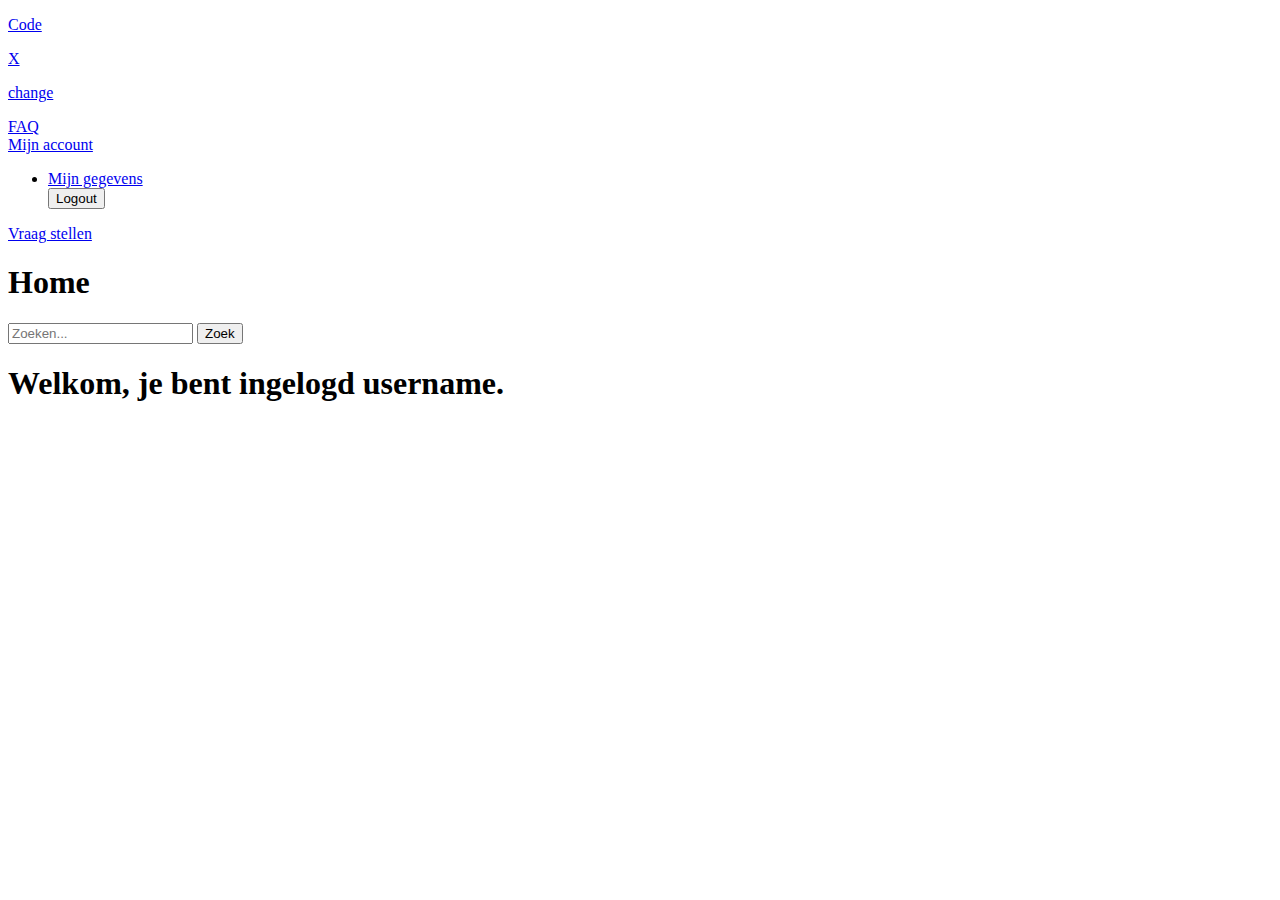
==== wwwroot/index.html @ 57903ad0 "Nieuwe paginas" ====
<!DOCTYPE html>
<html lang="en">
    <head>
        <meta charset="UTF-8" />
        <meta name="viewport" content="width=device-width, initial-scale=1" />
        <!-- Gebruik bootstrap -->
        <link
            href="https://cdn.jsdelivr.net/npm/bootstrap@5.3.2/dist/css/bootstrap.min.css"
            rel="stylesheet"
            integrity="sha384-T3c6CoIi6uLrA9TneNEoa7RxnatzjcDSCmG1MXxSR1GAsXEV/Dwwykc2MPK8M2HN"
            crossorigin="anonymous"
        />
        <title>Code Xchange</title>
        <link rel="stylesheet" href="/assets/css/index.css" />
        <link rel="stylesheet" href="/assets/css/navbar.css" />
    </head>
    <body>
        <nav class="navbar bg-dark">
            <a id="titel" class="navbar-brand text-white" href="#">
                <p id="titel1">Code</p>
                <p id="titelX">X</p>
                <p id="titel2">change</p></a
            >
            <a id="faq2" class="faq" href="faq.html">FAQ</a>
            <div class="dropdown">
                <a
                    class="btn btn-secondary dropdown-toggle"
                    href="#"
                    role="button"
                    data-bs-toggle="dropdown"
                    aria-expanded="false"
                >
                    Mijn account
                </a>
                <ul class="dropdown-menu">
                    <li><a class="dropdown-item" href="mijngegevens.html">Mijn gegevens</a></li>
                    <button
                    class="dropdown-item logout-btn"
                    id="logoutButton"
                    type="submit"
                >
                    Logout
                </button>
                </ul>
            </div>
            <a id="vraagknop" class="ms-5" href="vraagstellen.html">Vraag stellen</a>
        </nav>
        <main>
            <div class="secondNav">
                <h1 class="text-dark">Home</h1>
                <form id="zoekbalk" class="form-inline my-2 my-lg-0">
                    <input
                        class="form-control mr-sm-2"
                        type="search"
                        placeholder="Zoeken..."
                        aria-label="Search"
                    />
                    <button id="zoekKnop" class="btn btn-outline-success my-2 my-sm-0" type="submit">
                        Zoek
                    </button>
                </form>
            </div>

            <div class="container">
                <div class="wrapper">
                    <div class="login-box">
                        <div class="login-section">
                            <h1 class="text-dark">Welkom, je bent ingelogd <span class="name">username</span>.</h1>

                        </div>
                    </div>
                </div>
            </div>
        </main>
        <!--  Dit typescript bestand (index.ts) wordt hier aangeroepen en uitgevoerd -->
        <script src="/src/index.ts" type="module"></script>
        <script
            src="https://cdn.jsdelivr.net/npm/bootstrap@5.3.2/dist/js/bootstrap.bundle.min.js"
            integrity="sha384-C6RzsynM9kWDrMNeT87bh95OGNyZPhcTNXj1NW7RuBCsyN/o0jlpcV8Qyq46cDfL"
            crossorigin="anonymous"
        ></script>
    </body>
</html>
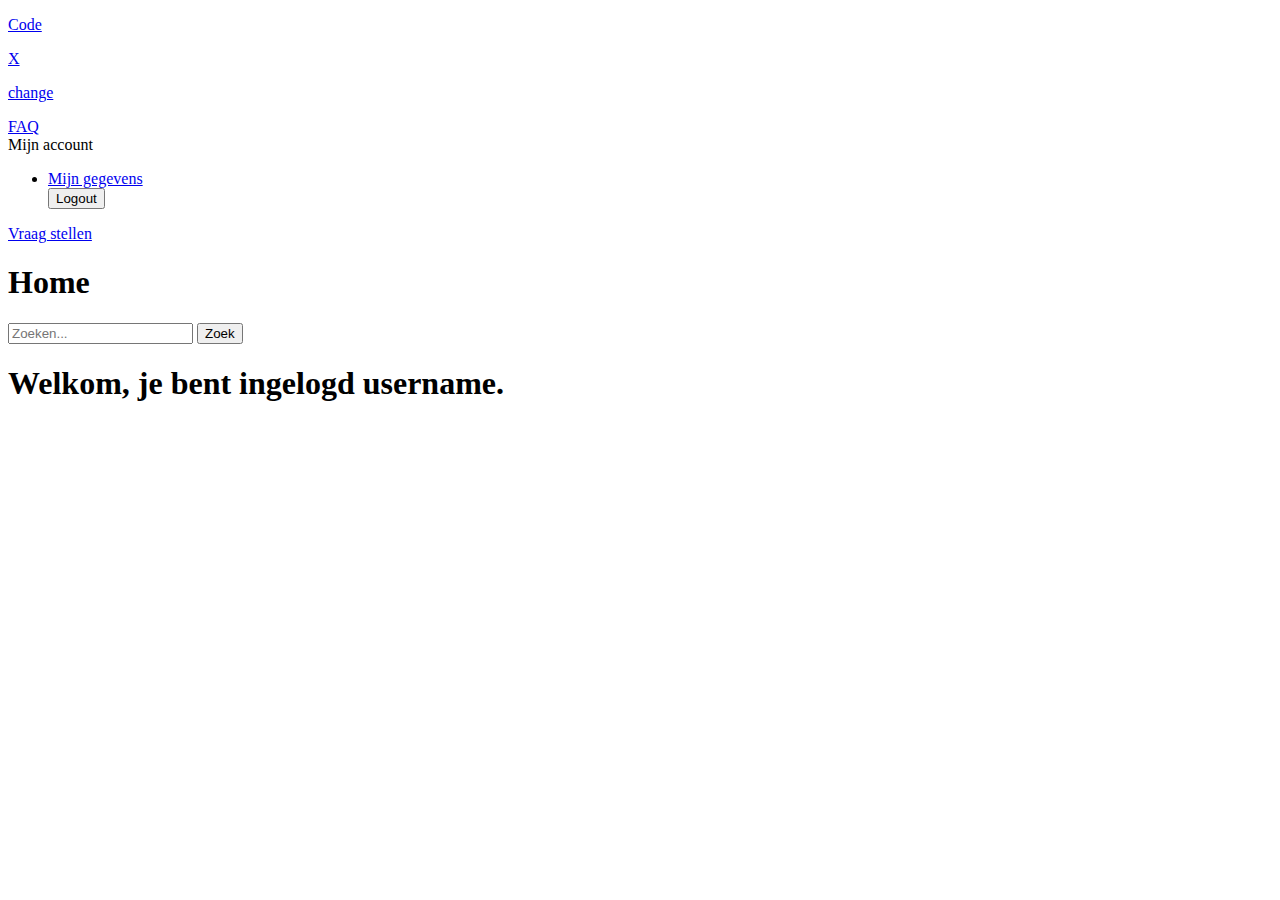
==== commit bcb3150b: "navbar gefixt" ====
--- a/wwwroot/index.html
+++ b/wwwroot/index.html
@@ -16,7 +16,7 @@
     </head>
     <body>
         <nav class="navbar bg-dark">
-            <a id="titel" class="navbar-brand text-white" href="#">
+            <a id="titel" class="navbar-brand text-white" href="index.html">
                 <p id="titel1">Code</p>
                 <p id="titelX">X</p>
                 <p id="titel2">change</p></a
@@ -25,7 +25,6 @@
             <div class="dropdown">
                 <a
                     class="btn btn-secondary dropdown-toggle"
-                    href="#"
                     role="button"
                     data-bs-toggle="dropdown"
                     aria-expanded="false"
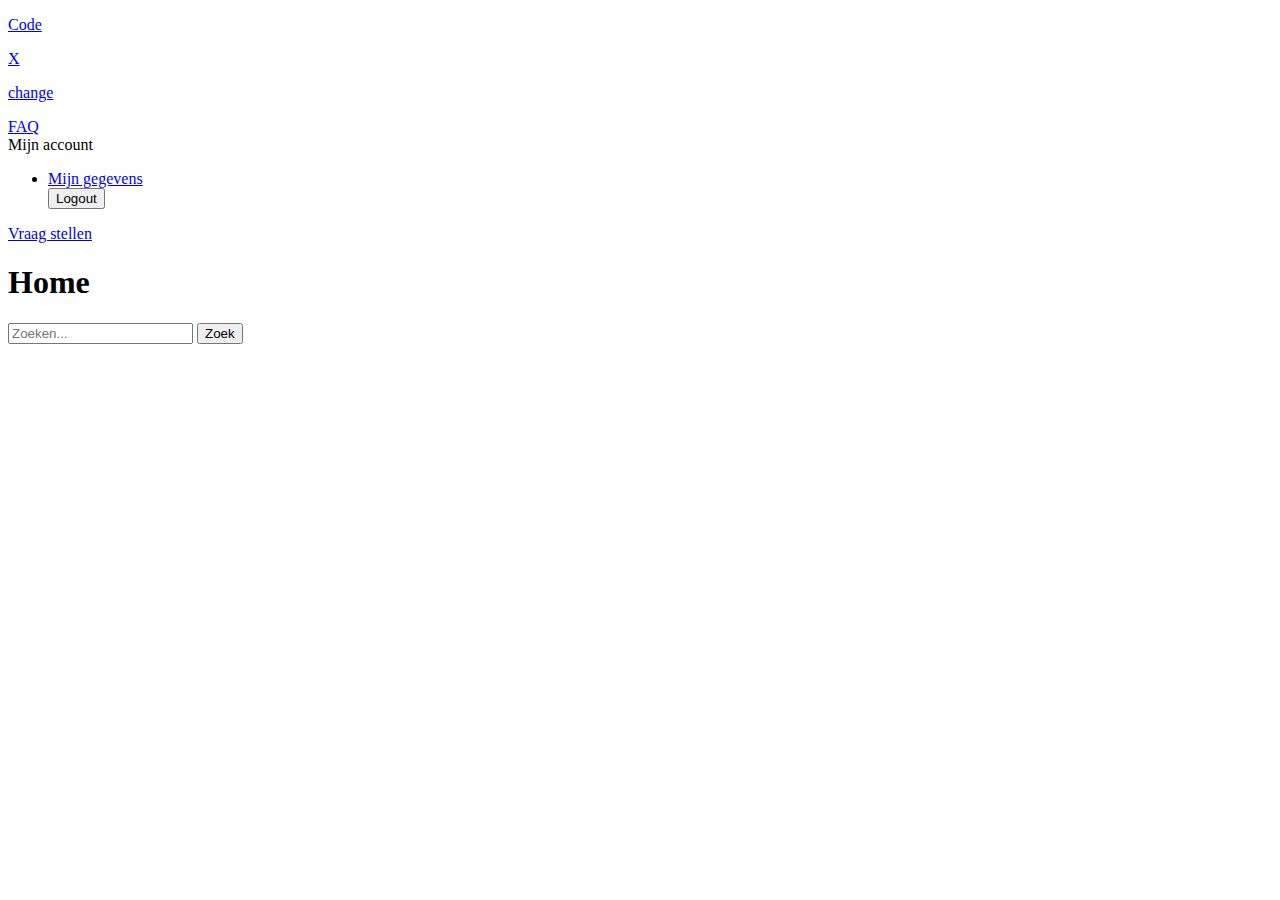
==== commit f8be7f0c: "post op het scherm" ====
--- a/wwwroot/index.html
+++ b/wwwroot/index.html
@@ -13,6 +13,10 @@
         <title>Code Xchange</title>
         <link rel="stylesheet" href="/assets/css/index.css" />
         <link rel="stylesheet" href="/assets/css/navbar.css" />
+
+        <link rel="icon" type="image/png" sizes="32x32" href="assets/pics/favicon/favicon-32x32.png" />
+        <link rel="icon" type="image/png" sizes="16x16" href="assets/pics/favicon/favicon-16x16.png">
+        <link rel="manifest" href="/site.webmanifest" />
     </head>
     <body>
         <nav class="navbar bg-dark">
@@ -22,7 +26,7 @@
                 <p id="titel2">change</p></a
             >
             <a id="faq2" class="faq" href="faq.html">FAQ</a>
-            <div class="dropdown">
+            <div id="dropdownid" class="dropdown">
                 <a
                     class="btn btn-secondary dropdown-toggle"
                     role="button"
@@ -33,13 +37,7 @@
                 </a>
                 <ul class="dropdown-menu">
                     <li><a class="dropdown-item" href="mijngegevens.html">Mijn gegevens</a></li>
-                    <button
-                    class="dropdown-item logout-btn"
-                    id="logoutButton"
-                    type="submit"
-                >
-                    Logout
-                </button>
+                    <button class="dropdown-item logout-btn" id="logoutButton" type="submit">Logout</button>
                 </ul>
             </div>
             <a id="vraagknop" class="ms-5" href="vraagstellen.html">Vraag stellen</a>
@@ -63,8 +61,7 @@
             <div class="container">
                 <div class="wrapper">
                     <div class="login-box">
-                        <div class="login-section">
-                            <h1 class="text-dark">Welkom, je bent ingelogd <span class="name">username</span>.</h1>
+                        <div id="data">
 
                         </div>
                     </div>
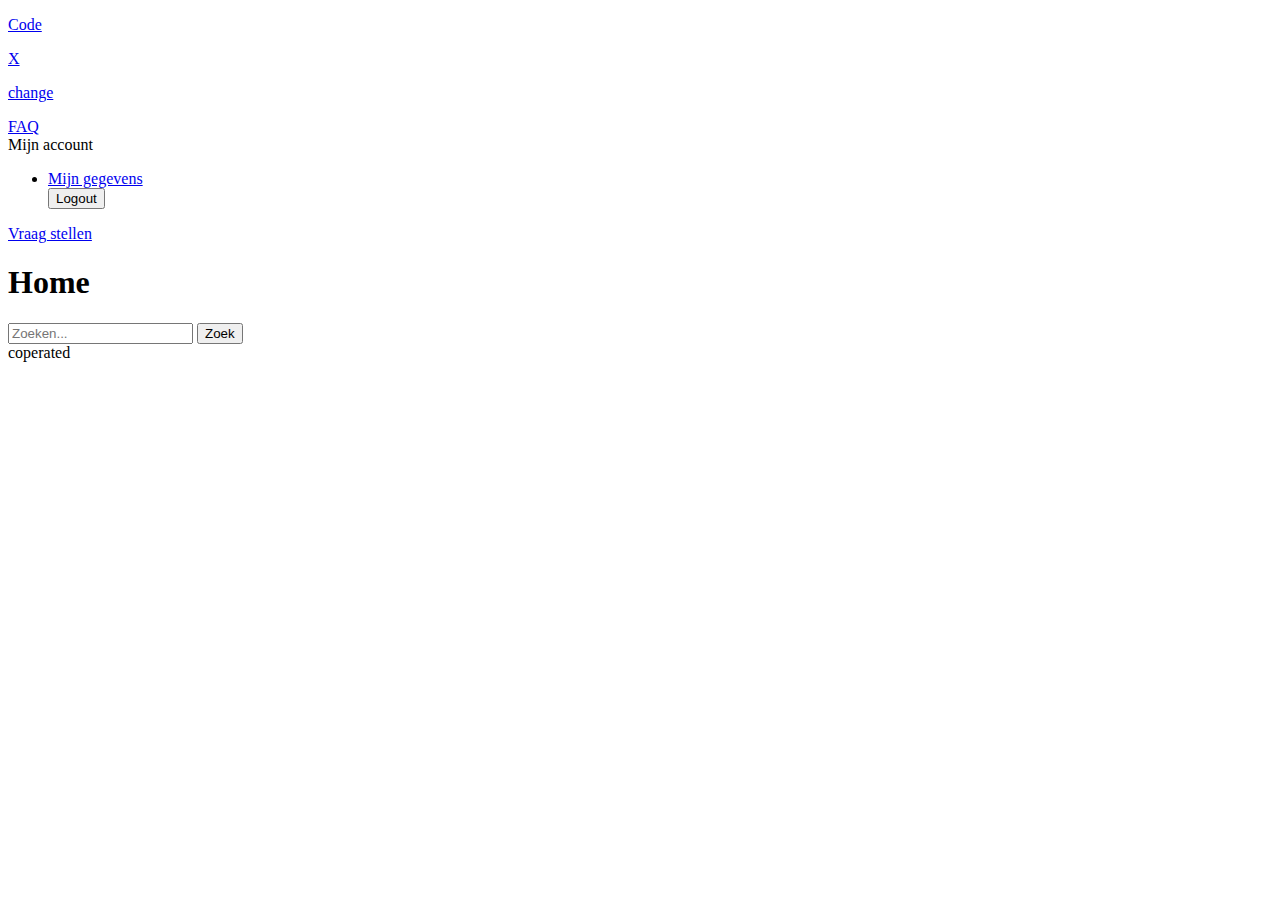
==== commit 0c6027ac: "footer" ====
--- a/wwwroot/index.html
+++ b/wwwroot/index.html
@@ -76,4 +76,9 @@
             crossorigin="anonymous"
         ></script>
     </body>
+    <footer>
+        <div class="footer bg-dark">    
+            coperated
+        </div>
+    </footer>
 </html>
